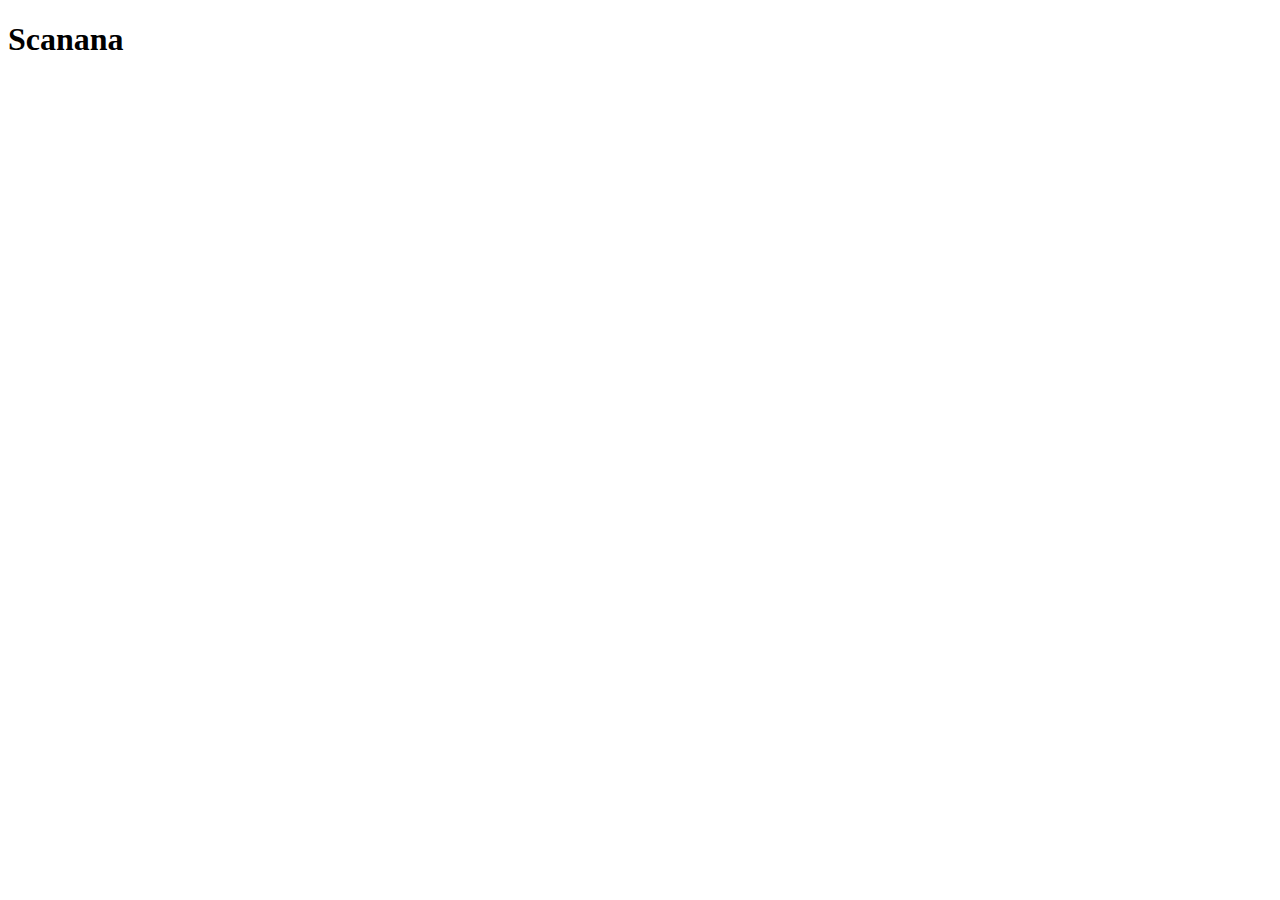
==== index.html @ 21e3b42e "Add files via upload" ====
<!DOCTYPE html>
<html lang="en">
  <head>
    <meta charset="UTF-8" />
    <meta http-equiv="X-UA-Compatible" content="IE=edge" />
    <meta name="viewport" content="width=device-width, initial-scale=1.0" />
    <title>Document</title>
  </head>
  <body>
    <header>
      <h1>Scanana</h1>
      <nav></nav>
    </header>
  </body>
</html>
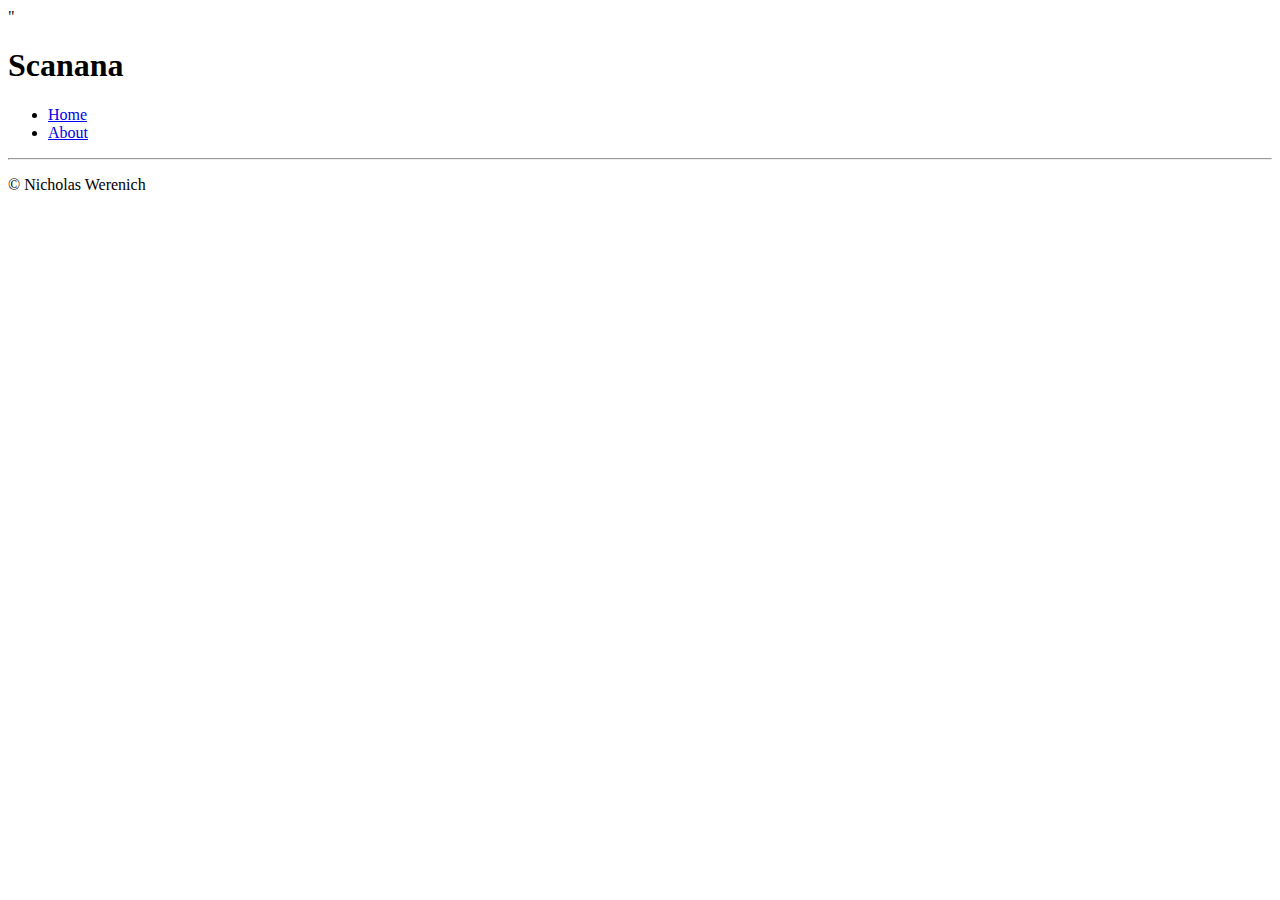
==== commit 51ca0e5b: "Framework" ====
--- a/index.html
+++ b/index.html
@@ -1,15 +1,30 @@
-<!DOCTYPE html>
-<html lang="en">
-  <head>
-    <meta charset="UTF-8" />
-    <meta http-equiv="X-UA-Compatible" content="IE=edge" />
-    <meta name="viewport" content="width=device-width, initial-scale=1.0" />
-    <title>Document</title>
-  </head>
-  <body>
-    <header>
-      <h1>Scanana</h1>
-      <nav></nav>
-    </header>
-  </body>
-</html>
+<!DOCTYPE html>
+<html lang="en">
+  <head>
+    <meta charset="UTF-8" />
+    <meta http-equiv="X-UA-Compatible" content="IE=edge" />
+    <meta name="viewport" content="width=device-width, initial-scale=1.0" />
+    <title>Scanana Home</title>
+    <link rel="style/main.css"" />"
+  </head>
+  <body>
+    <header>
+      <h1>Scanana</h1>
+      <nav>
+        <ul>
+          <li>
+            <a href="index.html">Home</a>
+          </li>
+          <li>
+            <a href="about.html">About</a>
+          </li>
+        </ul>
+      </nav>
+    </header>
+    <main></main>
+    <footer>
+      <hr />
+      <p>&#169; Nicholas Werenich</p>
+    </footer>
+  </body>
+</html>
